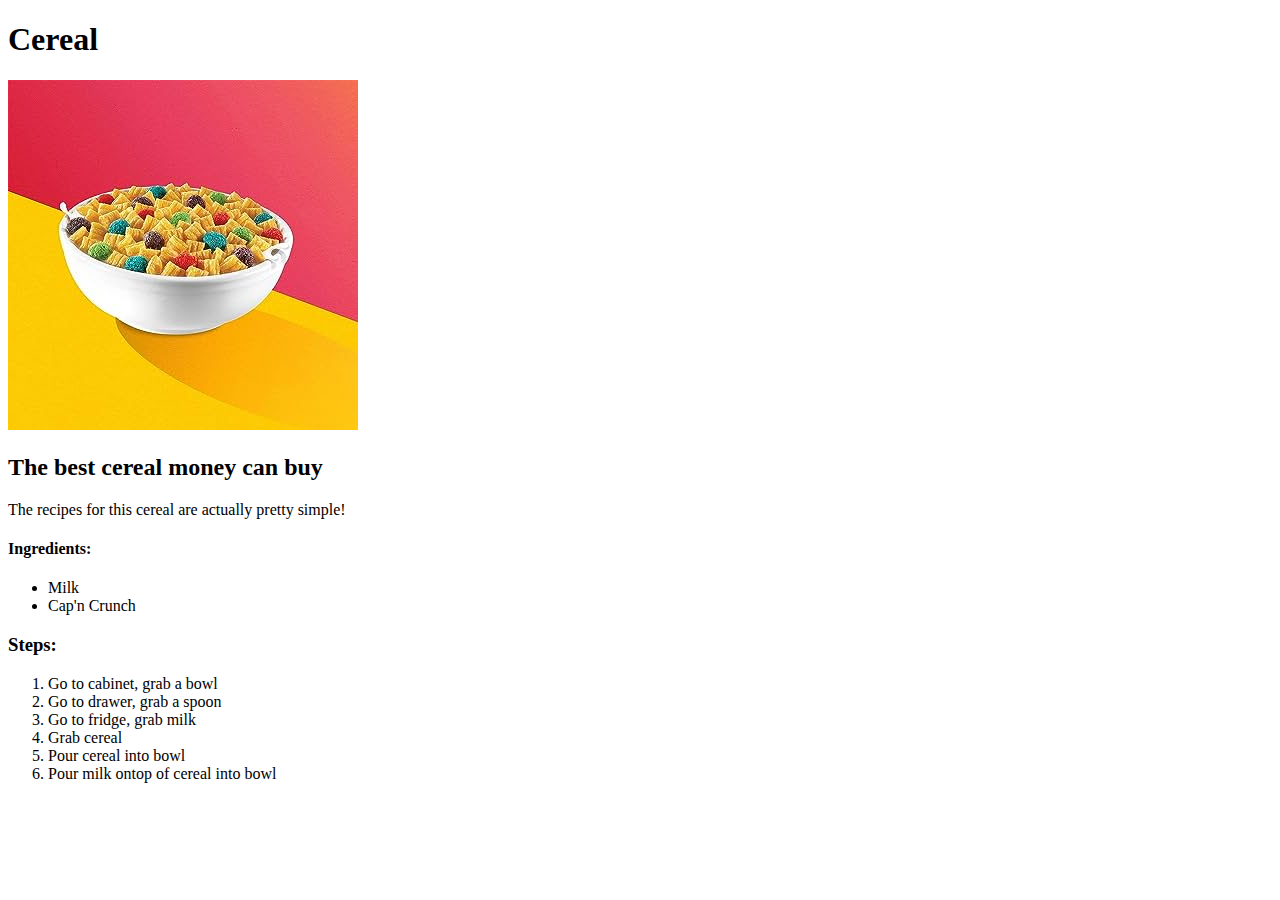
==== recipes/cereal.html @ 963d1a44 "A" ====
<!DOCTYPE html>
<html lang="en">
<head>
    <meta charset="UTF-8">
    <title>Cereal Recipe</title>
</head>
<body>
    <h1>Cereal</h1>
<img src="../images/cereal.jpg">
<h2>The best cereal money can buy</h2>
<p>
    The recipes for this cereal are actually pretty simple!
    <h4>Ingredients:</h4>
    <ul>
        <li>Milk</li>
        <li>Cap'n Crunch</li>
    </ul>
    <h3>Steps:</h3>
    <ol>
        <li>Go to cabinet, grab a bowl</li>
        <li>Go to drawer, grab a spoon</li>
        <li>Go to fridge, grab milk</li>
        <li>Grab cereal</li>
        <li>Pour cereal into bowl</li>
        <li>Pour milk ontop of cereal into bowl</li>
    </ol>
</p>
</body>
</html>
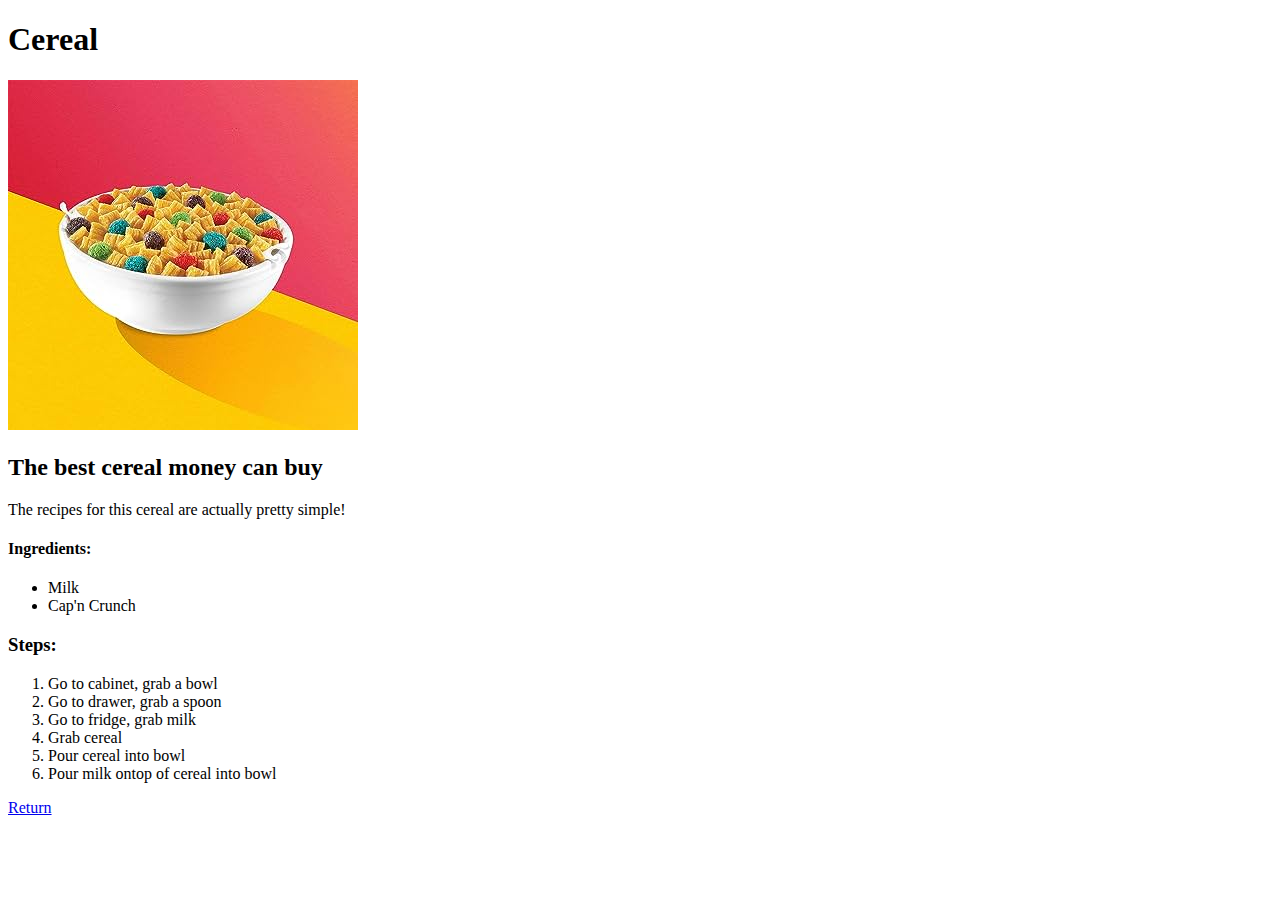
==== commit 5d9593a6: "Add return function to every page" ====
--- a/recipes/cereal.html
+++ b/recipes/cereal.html
@@ -24,6 +24,7 @@
         <li>Pour cereal into bowl</li>
         <li>Pour milk ontop of cereal into bowl</li>
     </ol>
+    <a href="../index.html">Return</a>
 </p>
 </body>
 </html>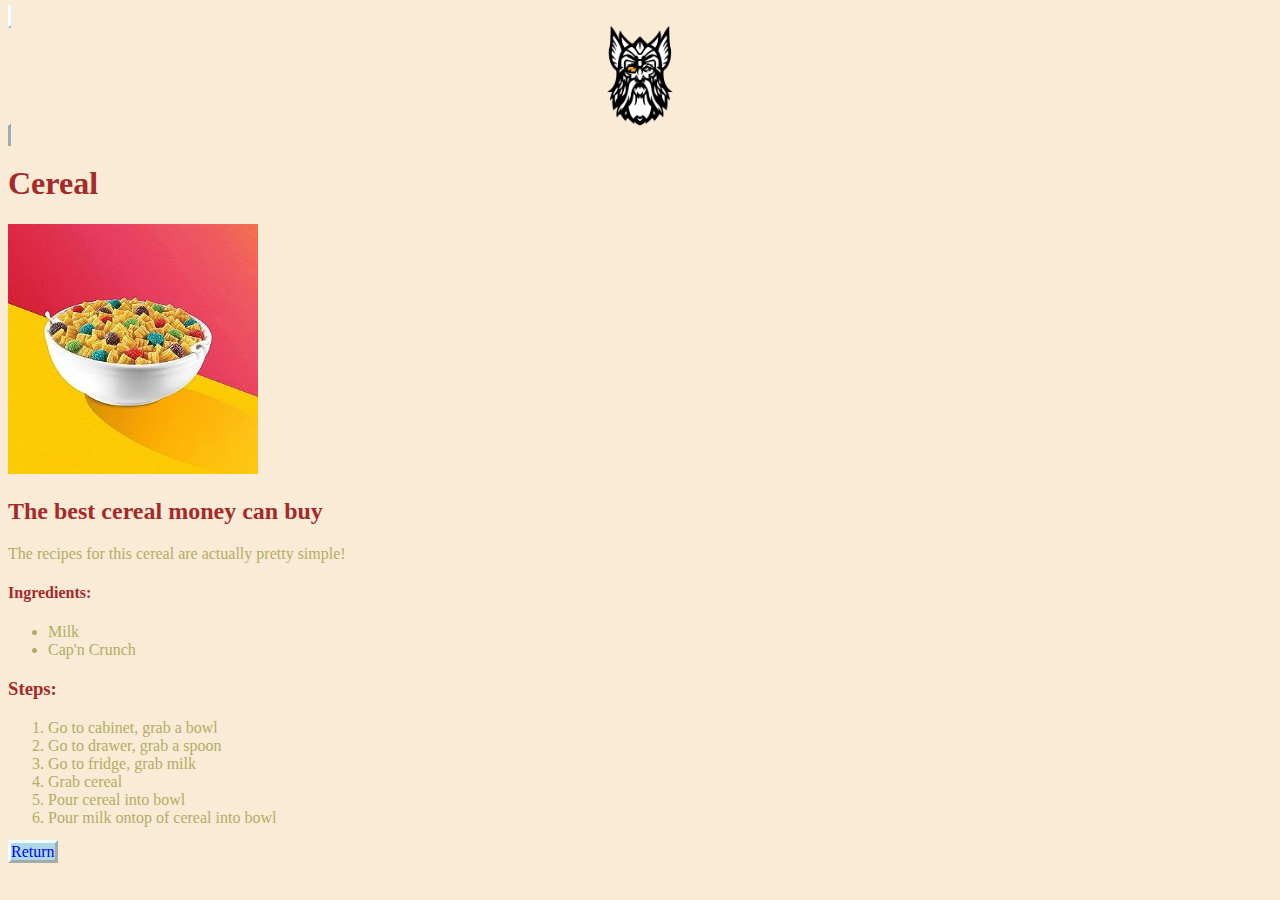
==== commit 9a59b67a: "Add .css file and directory and styling" ====
--- a/recipes/cereal.html
+++ b/recipes/cereal.html
@@ -3,26 +3,30 @@
 <head>
     <meta charset="UTF-8">
     <title>Cereal Recipe</title>
+    <link rel="stylesheet" href="../css/style.css">
 </head>
 <body>
+    <a href="../index.html">
+        <img class="banner" src="../images/logo.png">
+            </a>
     <h1>Cereal</h1>
-<img src="../images/cereal.jpg">
+<img class="cereal" src="../images/cereal.jpg">
 <h2>The best cereal money can buy</h2>
-<p>
+<p class="descriptionandtext">
     The recipes for this cereal are actually pretty simple!
     <h4>Ingredients:</h4>
     <ul>
-        <li>Milk</li>
-        <li>Cap'n Crunch</li>
+        <li class="descriptionandtext">Milk</li>
+        <li class="descriptionandtext">Cap'n Crunch</li>
     </ul>
     <h3>Steps:</h3>
     <ol>
-        <li>Go to cabinet, grab a bowl</li>
-        <li>Go to drawer, grab a spoon</li>
-        <li>Go to fridge, grab milk</li>
-        <li>Grab cereal</li>
-        <li>Pour cereal into bowl</li>
-        <li>Pour milk ontop of cereal into bowl</li>
+        <li class="descriptionandtext">Go to cabinet, grab a bowl</li>
+        <li class="descriptionandtext">Go to drawer, grab a spoon</li>
+        <li class="descriptionandtext">Go to fridge, grab milk</li>
+        <li class="descriptionandtext">Grab cereal</li>
+        <li class="descriptionandtext">Pour cereal into bowl</li>
+        <li class="descriptionandtext">Pour milk ontop of cereal into bowl</li>
     </ol>
     <a href="../index.html">Return</a>
 </p>
--- a/css/style.css
+++ b/css/style.css
@@ -0,0 +1,53 @@
+body{
+  background-color: antiquewhite;
+}
+.banner{
+  height: 100px;
+  width: auto;
+  display: block;
+  margin-left: auto;
+  margin-right: auto;
+}
+
+.title{
+  background-color: lightblue;
+  text-align: center;
+  color: rgb(204, 148, 45);
+  font-family: Impact, Haettenschweiler, 'Arial Narrow Bold', sans-serif;
+  border-style: outset;
+  border-color: blue;
+}
+.recipe{
+  text-decoration: none;
+  font-family: 'Gill Sans', 'Gill Sans MT', Calibri, 'Trebuchet MS', sans-serif;
+  font-weight: bold;
+}
+a {
+  text-decoration: none;
+  border-style:outset;
+  border-color: azure;
+  background-color: lightblue;
+}
+
+.cereal, .mac, .lasagna{
+  height: auto;
+  height: 250px;
+}
+.descriptionandtext{
+  color:rgb(179, 171, 99)
+
+}
+
+h3, h4,{
+  text-align: center;
+  border-style: outset;
+  border-color: antiquewhite;
+  background-color:aliceblue;
+  color: chocolate;
+}
+h1, h2, h4, h3{
+  color: brown;
+}
+.longtext{
+  color:rgb(179, 171, 99)
+}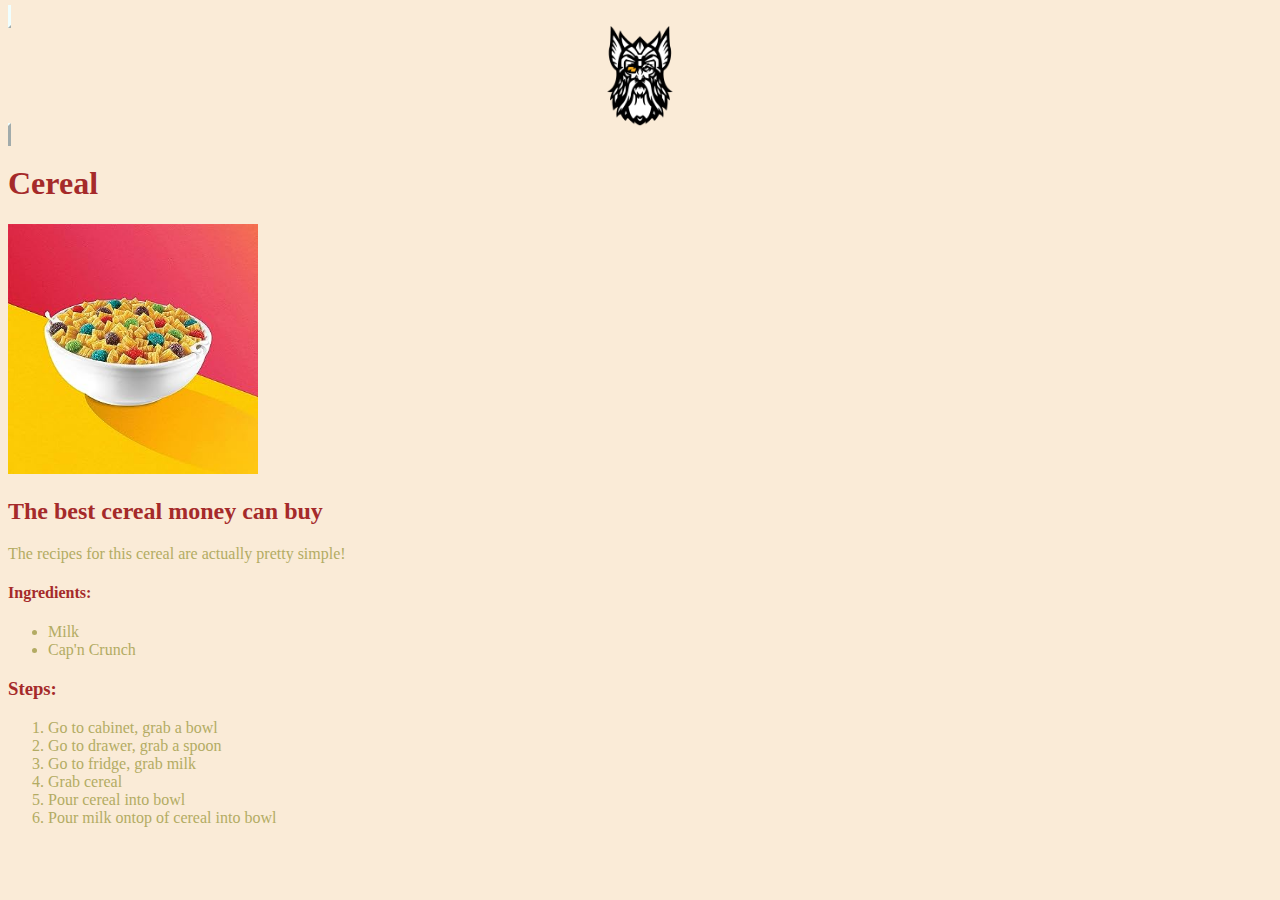
==== commit f4915ac5: "Remove return button" ====
--- a/recipes/cereal.html
+++ b/recipes/cereal.html
@@ -28,7 +28,6 @@
         <li class="descriptionandtext">Pour cereal into bowl</li>
         <li class="descriptionandtext">Pour milk ontop of cereal into bowl</li>
     </ol>
-    <a href="../index.html">Return</a>
 </p>
 </body>
 </html>